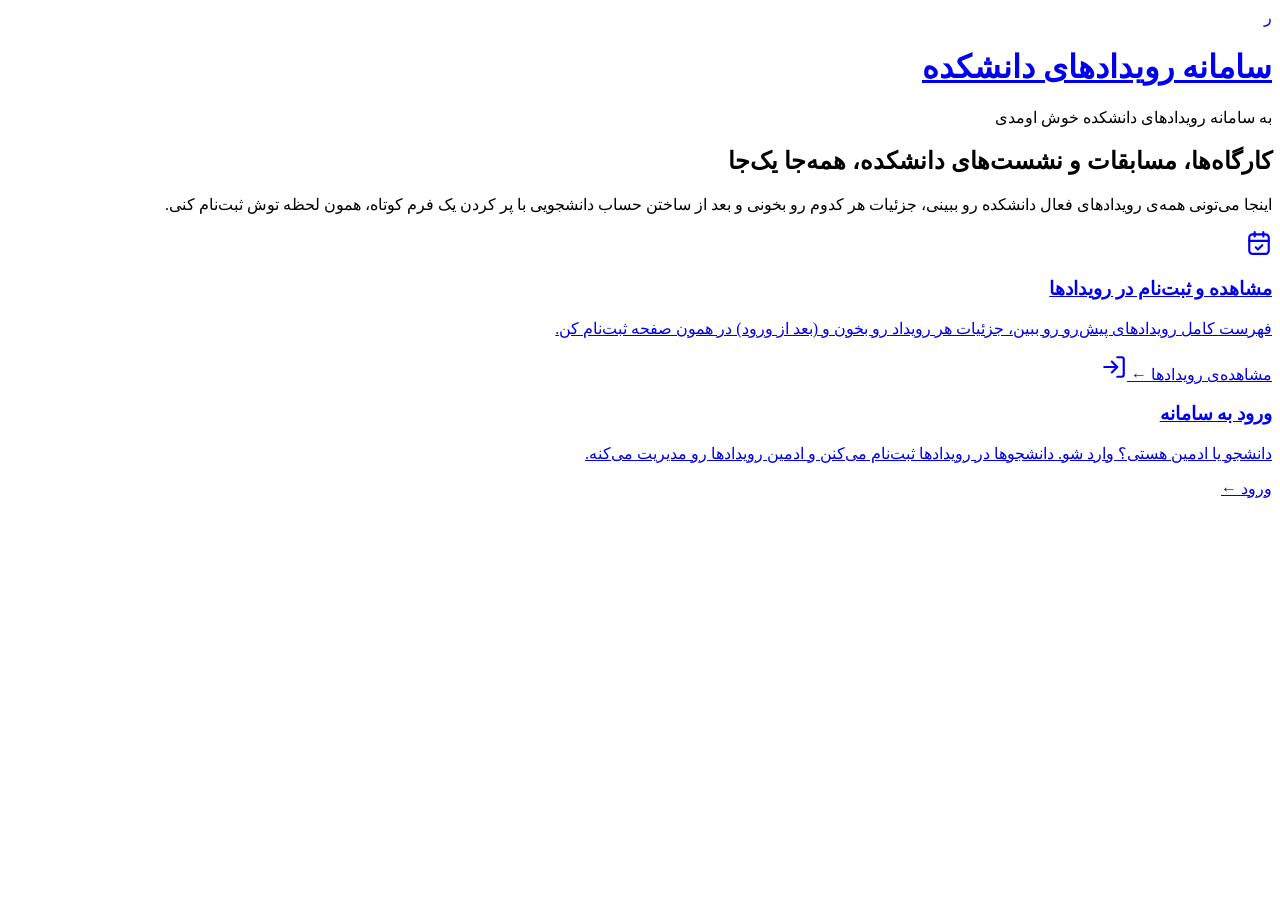
==== web/index.html @ 0d5175f1 "feat(web): add public event pages" ====
<!DOCTYPE html>
<html lang="fa" dir="rtl">
<head>
  <meta charset="UTF-8" />
  <link rel="preconnect" href="https://fonts.googleapis.com" />
  <link rel="preconnect" href="https://fonts.gstatic.com" crossorigin />
  <link href="https://fonts.googleapis.com/css2?family=Vazirmatn:wght@400;500;600;700;800&display=swap" rel="stylesheet" />
  <title>سامانه رویدادهای دانشکده</title>
  <link rel="stylesheet" href="/css/style.css" />
</head>
<body>
  <header class="site-header">
    <div class="bar">
      <a class="brand" href="/index.html">
        <span class="brand-mark">ر</span>
        <h1>سامانه رویدادهای دانشکده</h1>
      </a>
      <nav id="nav"></nav>
    </div>
  </header>

  <main>
    <section class="landing-hero">
      <span class="landing-kicker">به سامانه رویدادهای دانشکده خوش اومدی</span>
      <h2>کارگاه‌ها، مسابقات و نشست‌های دانشکده، همه‌جا یک‌جا</h2>
      <p class="lead">
        اینجا می‌تونی همه‌ی رویدادهای فعال دانشکده رو ببینی، جزئیات هر کدوم رو بخونی و بعد از ساختن حساب دانشجویی با پر کردن یک فرم کوتاه،
        همون لحظه توش ثبت‌نام کنی.
      </p>
    </section>

    <section class="landing-cta-grid">
      <a class="landing-cta-card" href="/events.html">
        <span class="landing-cta-icon">
          <svg width="26" height="26" viewBox="0 0 24 24" fill="none" stroke="currentColor" stroke-width="2" stroke-linecap="round" stroke-linejoin="round"><rect x="3" y="4" width="18" height="18" rx="3"/><path d="M16 2v4M8 2v4M3 10h18"/><path d="m9 16 2 2 4-4"/></svg>
        </span>
        <h3>مشاهده و ثبت‌نام در رویدادها</h3>
        <p>فهرست کامل رویدادهای پیش‌رو رو ببین، جزئیات هر رویداد رو بخون و (بعد از ورود) در همون صفحه ثبت‌نام کن.</p>
        <span class="landing-cta-link">مشاهده‌ی رویدادها &larr;</span>
      </a>

      <a class="landing-cta-card" href="/login.html">
        <span class="landing-cta-icon">
          <svg width="26" height="26" viewBox="0 0 24 24" fill="none" stroke="currentColor" stroke-width="2" stroke-linecap="round" stroke-linejoin="round"><path d="M15 3h4a2 2 0 0 1 2 2v14a2 2 0 0 1-2 2h-4"/><path d="M10 17l5-5-5-5"/><path d="M15 12H3"/></svg>
        </span>
        <h3>ورود به سامانه</h3>
        <p>دانشجو یا ادمین هستی؟ وارد شو. دانشجوها در رویدادها ثبت‌نام می‌کنن و ادمین رویدادها رو مدیریت می‌کنه.</p>
        <span class="landing-cta-link">ورود &larr;</span>
      </a>
    </section>
  </main>

  <script src="/js/api.js"></script>
  <script src="/js/auth.js"></script>
</body>
</html>
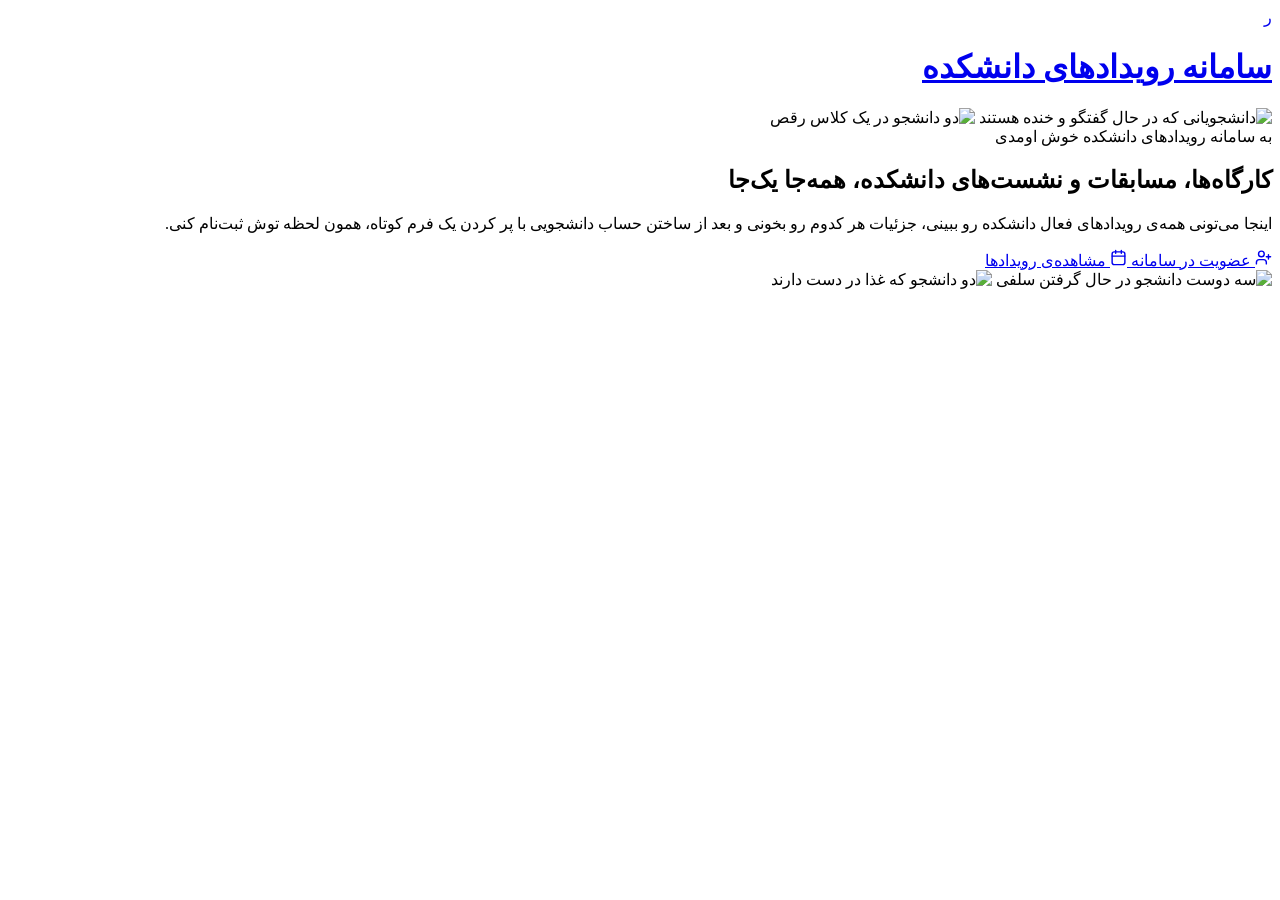
==== commit 5eb87db1: "update(frontend): updated frontend 1" ====
--- a/web/index.html
+++ b/web/index.html
@@ -2,13 +2,14 @@
 <html lang="fa" dir="rtl">
 <head>
   <meta charset="UTF-8" />
+  <meta name="viewport" content="width=device-width, initial-scale=1" />
   <link rel="preconnect" href="https://fonts.googleapis.com" />
   <link rel="preconnect" href="https://fonts.gstatic.com" crossorigin />
   <link href="https://fonts.googleapis.com/css2?family=Vazirmatn:wght@400;500;600;700;800&display=swap" rel="stylesheet" />
   <title>سامانه رویدادهای دانشکده</title>
-  <link rel="stylesheet" href="/css/style.css" />
+  <link rel="stylesheet" href="/css/style.css?v=7" />
 </head>
-<body>
+<body class="landing">
   <header class="site-header">
     <div class="bar">
       <a class="brand" href="/index.html">
@@ -19,38 +20,64 @@
     </div>
   </header>
 
-  <main>
-    <section class="landing-hero">
-      <span class="landing-kicker">به سامانه رویدادهای دانشکده خوش اومدی</span>
-      <h2>کارگاه‌ها، مسابقات و نشست‌های دانشکده، همه‌جا یک‌جا</h2>
-      <p class="lead">
-        اینجا می‌تونی همه‌ی رویدادهای فعال دانشکده رو ببینی، جزئیات هر کدوم رو بخونی و بعد از ساختن حساب دانشجویی با پر کردن یک فرم کوتاه،
-        همون لحظه توش ثبت‌نام کنی.
-      </p>
-    </section>
+  <main class="landing-main">
+    <section class="landing-stage" aria-labelledby="landing-title">
+      <div class="landing-photos landing-photos-start">
+        <img class="lp lp-1" src="/img/hero-1.png" alt="دانشجویانی که در حال گفتگو و خنده هستند" width="300" height="177" />
+        <img class="lp lp-2" src="/img/hero-2.png" alt="دو دانشجو در یک کلاس رقص" width="295" height="248" />
+      </div>
 
-    <section class="landing-cta-grid">
-      <a class="landing-cta-card" href="/events.html">
-        <span class="landing-cta-icon">
-          <svg width="26" height="26" viewBox="0 0 24 24" fill="none" stroke="currentColor" stroke-width="2" stroke-linecap="round" stroke-linejoin="round"><rect x="3" y="4" width="18" height="18" rx="3"/><path d="M16 2v4M8 2v4M3 10h18"/><path d="m9 16 2 2 4-4"/></svg>
-        </span>
-        <h3>مشاهده و ثبت‌نام در رویدادها</h3>
-        <p>فهرست کامل رویدادهای پیش‌رو رو ببین، جزئیات هر رویداد رو بخون و (بعد از ورود) در همون صفحه ثبت‌نام کن.</p>
-        <span class="landing-cta-link">مشاهده‌ی رویدادها &larr;</span>
-      </a>
+      <div class="landing-hero">
+        <span class="landing-kicker">به سامانه رویدادهای دانشکده خوش اومدی</span>
+        <h2 id="landing-title">کارگاه‌ها، مسابقات و نشست‌های دانشکده، <span class="hl">همه‌جا یک‌جا</span></h2>
+        <p class="lead">
+          اینجا می‌تونی همه‌ی رویدادهای فعال دانشکده رو ببینی، جزئیات هر کدوم رو بخونی و بعد از ساختن حساب دانشجویی با پر کردن یک فرم کوتاه،
+          همون لحظه توش ثبت‌نام کنی.
+        </p>
+        <div class="landing-actions">
+          <a class="btn-landing" id="btn-join" href="/signup.html">
+            <svg width="17" height="17" viewBox="0 0 24 24" fill="none" stroke="currentColor" stroke-width="2" stroke-linecap="round" stroke-linejoin="round" aria-hidden="true"><path d="M16 21v-2a4 4 0 0 0-4-4H6a4 4 0 0 0-4 4v2"/><circle cx="9" cy="7" r="4"/><path d="M19 8v6M22 11h-6"/></svg>
+            عضویت در سامانه
+          </a>
+          <a class="btn-landing ghost" href="/events.html">
+            <svg width="17" height="17" viewBox="0 0 24 24" fill="none" stroke="currentColor" stroke-width="2" stroke-linecap="round" stroke-linejoin="round" aria-hidden="true"><rect x="3" y="4" width="18" height="18" rx="3"/><path d="M16 2v4M8 2v4M3 10h18"/></svg>
+            مشاهده‌ی رویدادها
+          </a>
+        </div>
+      </div>
 
-      <a class="landing-cta-card" href="/login.html">
-        <span class="landing-cta-icon">
-          <svg width="26" height="26" viewBox="0 0 24 24" fill="none" stroke="currentColor" stroke-width="2" stroke-linecap="round" stroke-linejoin="round"><path d="M15 3h4a2 2 0 0 1 2 2v14a2 2 0 0 1-2 2h-4"/><path d="M10 17l5-5-5-5"/><path d="M15 12H3"/></svg>
-        </span>
-        <h3>ورود به سامانه</h3>
-        <p>دانشجو یا ادمین هستی؟ وارد شو. دانشجوها در رویدادها ثبت‌نام می‌کنن و ادمین رویدادها رو مدیریت می‌کنه.</p>
-        <span class="landing-cta-link">ورود &larr;</span>
-      </a>
+      <div class="landing-photos landing-photos-end">
+        <img class="lp lp-3" src="/img/hero-3.png" alt="سه دوست دانشجو در حال گرفتن سلفی" width="270" height="177" />
+        <img class="lp lp-4" src="/img/hero-4.png" alt="دو دانشجو که غذا در دست دارند" width="300" height="225" />
+      </div>
     </section>
   </main>
 
   <script src="/js/api.js"></script>
+  <script>
+    // Arriving at the landing page always starts logged out (typed address,
+    // bookmark, new tab, link from elsewhere). Coming here by clicking a link
+    // from inside the site keeps the current session.
+    (function () {
+      try {
+        let internal = false;
+        if (document.referrer) {
+          internal = new URL(document.referrer).origin === location.origin;
+        }
+        if (!internal) {
+          ["token", "role", "user"].forEach((k) => localStorage.removeItem(k));
+        }
+      } catch (_) {}
+    })();
+  </script>
   <script src="/js/auth.js"></script>
+  <script>
+    // Logged-in users don't need the sign-up button.
+    if (typeof auth !== "undefined" && auth.isLoggedIn()) {
+      const j = document.getElementById("btn-join");
+      if (j) j.remove();
+    }
+
+  </script>
 </body>
 </html>
